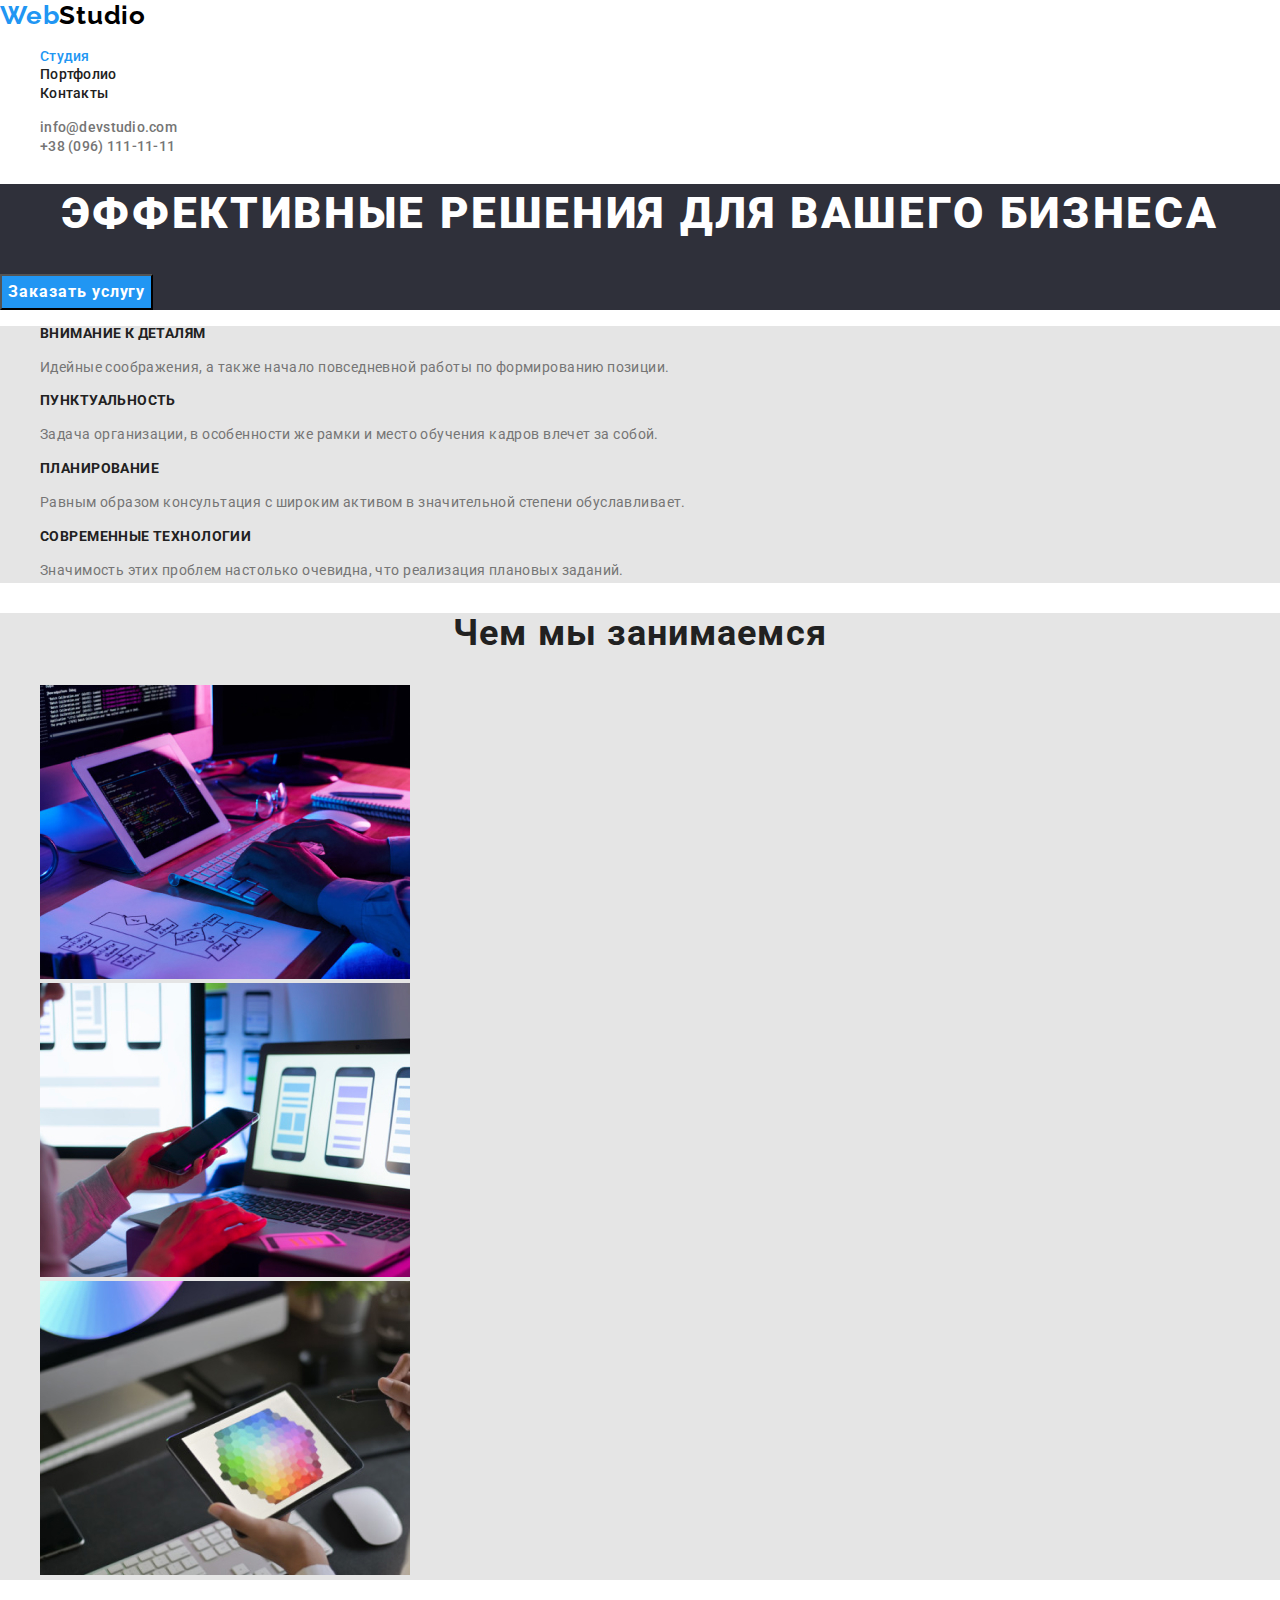
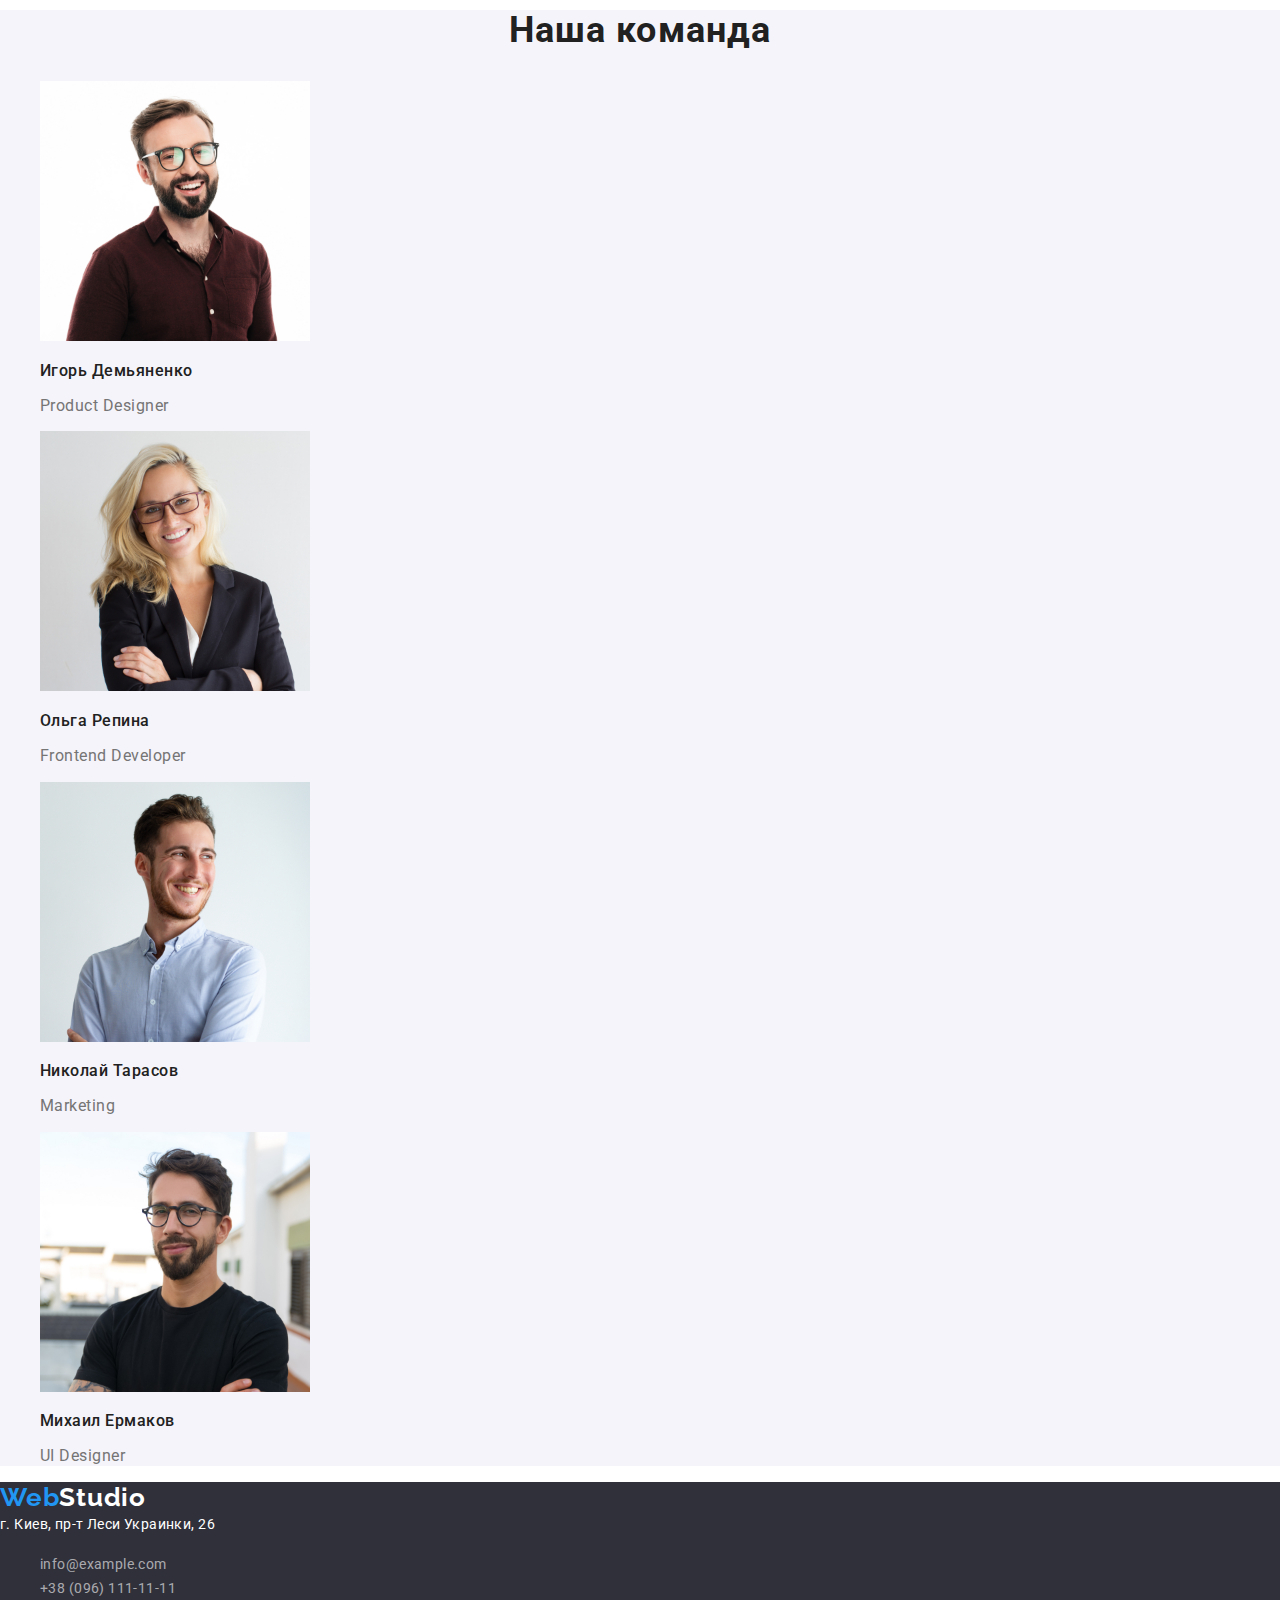
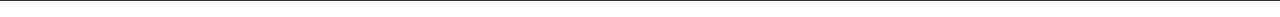
==== goit-markup-hw-02/index.html @ 5bad9f6a "Add files via upload" ====
<!DOCTYPE html>
<html lang="ru">
  <head>
    <meta charset="UTF-8" />
    <meta http-equiv="X-UA-Compatible" content="IE=edge" />
    <meta name="viewport" content="width=device-width, initial-scale=1.0" />
    <title>WebStudio</title>
    <link rel="preconnect" href="https://fonts.gstatic.com" />
    <link
      href="https://fonts.googleapis.com/css2?family=Raleway:wght@700&family=Roboto:wght@400;500;700;900&display=swap"
      rel="stylesheet"
    />
    <link
      rel="stylesheet"
      href="https://cdnjs.cloudflare.com/ajax/libs/modern-normalize/1.1.0/modern-normalize.min.css
"
    />
    <link rel="stylesheet" href="./css/styles.css" />
  </head>
  <body>
    <!--Header-->
    <header class="header">
      <nav class="navigation">
        <a class="logo-link" href="./index.html"
          ><span class="logo-web">Web</span
          ><span class="logo-studio">Studio</span></a
        >
        <ul class="site-nav list">
          <li class="nav-item">
            <a class="nav-link link current" href="./index.html">Студия</a>
          </li>
          <li class="nav-item">
            <a class="nav-link link" href="./portfolio.html">Портфолио</a>
          </li>
          <li class="nav-item">
            <a class="nav-link link" href="#">Контакты</a>
          </li>
        </ul>
      </nav>

      <ul class="contacts list">
        <li>
          <a class="contact-link" href="mailto:info@devstudio.com"
            >info@devstudio.com</a
          >
        </li>
        <li>
          <a class="contact-link" href="tel:+380961111111"
            >+38 (096) 111-11-11</a
          >
        </li>
      </ul>
    </header>

    <main>
      <!--Hero-->

      <section class="hero">
        <h1 class="hero-title">Эффективные решения для вашего бизнеса</h1>
        <button class="modal-btn" type="button">Заказать услугу</button>
      </section>

      <!--Features-->

      <section class="features">
        <h2 class="features-title">Приемущества компании</h2>
        <ul class="feature-list">
          <li>
            <h3 class="title">Внимание к деталям</h3>
            <p class="feature-text">
              Идейные соображения, а также начало повседневной работы по
              формированию позиции.
            </p>
          </li>
          <li>
            <h3 class="title">Пунктуальность</h3>
            <p class="feature-text">
              Задача организации, в особенности же рамки и место обучения кадров
              влечет за собой.
            </p>
          </li>
          <li>
            <h3 class="title">Планирование</h3>
            <p class="feature-text">
              Равным образом консультация с широким активом в значительной
              степени обуславливает.
            </p>
          </li>
          <li>
            <h3 class="title">Современные технологии</h3>
            <p class="feature-text">
              Значимость этих проблем настолько очевидна, что реализация
              плановых заданий.
            </p>
          </li>
        </ul>
      </section>

      <!--Projects-->

      <section class="projects">
        <h2 class="project-title">Чем мы занимаемся</h2>
        <ul class="project list">
          <li>
            <img
              src="./images/sitelayout.jpg"
              alt="разработчик набирает код"
              width="370"
              height="294"
            />
          </li>
          <li>
            <img
              src="./images/mobiledesign.jpg"
              alt="разработка мобильного дизайна"
              width="370"
              height="294"
            />
          </li>
          <li>
            <img
              src="./images/rastergraphics.jpg"
              alt="растровая графика"
              width="370"
              height="294"
            />
          </li>
        </ul>
      </section>

      <!--Team company-->

      <section class="team-company">
        <h2 class="section-title">Наша команда</h2>
        <ul class="team list">
          <li>
            <img
              src="./images/igordemianenko.jpg"
              alt="фото игорь демьяненко"
              width="270"
              height="260"
            />
            <h3 class="team-title">Игорь Демьяненко</h3>
            <p class="position" lang="en">Product Designer</p>
          </li>
          <li>
            <img
              src="./images/olgarepina.jpg"
              alt="фото ольга репина"
              width="270"
              height="260"
            />
            <h3 class="team-title">Ольга Репина</h3>
            <p class="position" lang="en">Frontend Developer</p>
          </li>
          <li>
            <img
              src="./images/nikolaytarasov.jpg"
              alt="фото николай тарасов"
              width="270"
              height="260"
            />
            <h3 class="team-title">Николай Тарасов</h3>
            <p class="position" lang="en">Marketing</p>
          </li>
          <li>
            <img
              src="./images/michailermakov.jpg"
              alt="фото михаил ермаков"
              width="270"
              height="260"
            />
            <h3 class="team-title">Михаил Ермаков</h3>
            <p class="position" lang="en">UI Designer</p>
          </li>
        </ul>
      </section>
    </main>

    <!--Footer-->

    <footer class="contacts-company">
      <a class="logo-link" href="./index.html"
        ><span class="logo-web">Web</span
        ><span class="studio-logo">Studio</span></a
      >
      <address class="address-company">г. Киев, пр-т Леси Украинки, 26</address>
      <ul class="contacts list">
        <li>
          <a class="company-link" href="mailto:info@example.com"
            >info@example.com</a
          >
        </li>
        <li>
          <a class="company-link" href="tel:+380961111111">
            +38 (096) 111-11-11</a
          >
        </li>
      </ul>
    </footer>
  </body>
</html>
---- goit-markup-hw-02/css/styles.css ----
:root {
  --main-font: "Roboto", sans-serif;
  --secondary-font: "Raleway", sans-serif;
  --accent-color: #2196f3;
  --main-color: #212121;
  --secondary-color: #757575;
}

body {
  font-family: var(--main-font);
  font-weight: 400;
  color: var(--main-color);
}

.link,
.contact-link,
.logo-link {
  text-decoration: none;
}

.list {
  list-style: none;
}

/* ========== HEADER ============*/

.header {
  background: #ffffff;
}

.logo-web {
  color: var(--accent-color);
  font-family: var(--secondary-font);
  font-weight: 700;
  font-size: 26px;
  line-height: 1.19;
  letter-spacing: 0.03em;
}

.logo-studio {
  color: #000000;
  font-family: var(--secondary-font);
  font-weight: 700;
  font-size: 26px;
  line-height: 1.19;
  letter-spacing: 0.03em;
}

.nav-link {
  font-weight: 500;
  font-size: 14px;
  line-height: 1.14;
  letter-spacing: 0.02em;
  color: var(--main-color);
}

.nav-link:hover,
.nav-link:focus {
  color: var(--accent-color);
}

.contact-link {
  font-weight: 500;
  font-size: 14px;
  line-height: 1.14;
  letter-spacing: 0.02em;
  color: var(--secondary-color);
}

.contact-link:hover,
.contact-link:focus {
  color: var(--accent-color);
}

.nav-link.current {
  color: var(--accent-color);
}

/* ============ END HEADER ===============*/

/* ============ HERO SECTION ============ */
.hero {
  background: #2f303a;
}

.hero-title {
  font-weight: 900;
  font-size: 44px;
  line-height: 1.36;
  text-align: center;
  letter-spacing: 0.06em;
  text-transform: uppercase;
  color: #ffffff;
}

.modal-btn {
  font-family: inherit;
  background: var(--accent-color);
  font-weight: 700;
  font-size: 16px;
  line-height: 1.87;
  display: flex;
  align-items: center;
  text-align: center;
  letter-spacing: 0.06em;
  color: #ffffff;
  cursor: pointer;
}

.modal-btn:hover,
.modal-btn:focus {
  background: #188ce8;
}

/* ============== END HERO SECTION============== */

/* ============== FEATURES =============== */
.features {
  background: #e5e5e5;
}
.feature-list {
  list-style: none;
}

.title {
  font-weight: 700;
  font-size: 14px;
  line-height: 1.14;
  letter-spacing: 0.03em;
  text-transform: uppercase;
  color: var(--main-color);
}

.feature-text {
  font-size: 14px;
  line-height: 1.71;
  letter-spacing: 0.03em;
  color: var(--secondary-color);
}

/* ============ END FEATURES ===============  */

/* ============ PROJECTS COMPANY ============ */
.projects {
  background: #e5e5e5;
}
.project-title {
  font-weight: 700;
  font-size: 36px;
  line-height: 1.16;
  text-align: center;
  letter-spacing: 0.03em;
  color: var(--main-color);
}

/* ============ END PROJECTS COMPANY ============== */

/* ============ TEAM COMPANY =============  */

.team-company {
  background: #f5f4fa;
}

.section-title {
  font-weight: 700;
  font-size: 36px;
  line-height: 1.16;
  text-align: center;
  letter-spacing: 0.03em;
  color: var(--main-color);
}

.team-title {
  font-weight: 500;
  font-size: 16px;
  line-height: 1.18;
  letter-spacing: 0.03em;
  color: var(--main-color);
}

.position {
  font-size: 16px;
  line-height: 1.18;
  letter-spacing: 0.03em;
  color: var(--secondary-color);
}

/* =========== END TEAM COMPANY ================ */

/* =============== FOOTER ================== */

.contacts-company {
  background: #2f303a;
}

.studio-logo {
  font-family: var(--secondary-font);
  font-weight: 700;
  font-size: 26px;
  line-height: 1.19;
  letter-spacing: 0.03em;
  color: #ffffff;
}

.address-company {
  color: #ffffff;
  font-style: normal;
  font-size: 14px;
  line-height: 1.71;
  letter-spacing: 0.03em;
}

.company-link {
  font-size: 14px;
  line-height: 1.71;
  letter-spacing: 0.03em;
  color: rgba(255, 255, 255, 0.6);
}

.company-link:hover,
.company-link:focus {
  color: var(--accent-color);
}

.company-link {
  text-decoration: none;
}

/* =========== END FOOTER ============ */

/* =========== PORTFOLIO ============= */

.portfolio-title,
.features-title {
  display: none;
}

.development-catalog {
  background: #e5e5e5;
}

.catalog-nav {
  list-style: none;
}

.nav-btn {
  font-family: inherit;
  background: #f5f4fa;
  font-weight: 500;
  font-size: 16px;
  line-height: 1.62;
  text-align: center;
  letter-spacing: 0.03em;
  color: #212121;
  cursor: pointer;
}
.nav-btn:hover,
.nav-btn:focus {
  background-color: var(--accent-color);
  color: #ffffff;
}

.development-item {
}

.development-link {
  text-decoration: none;
}

.development-name {
  font-weight: 700;
  font-size: 18px;
  line-height: 2;
  letter-spacing: 0.06em;
  color: var(--main-color);
}

.development-section {
  font-size: 16px;
  line-height: 1.87;
  letter-spacing: 0.03em;
  color: var(--secondary-color);
}
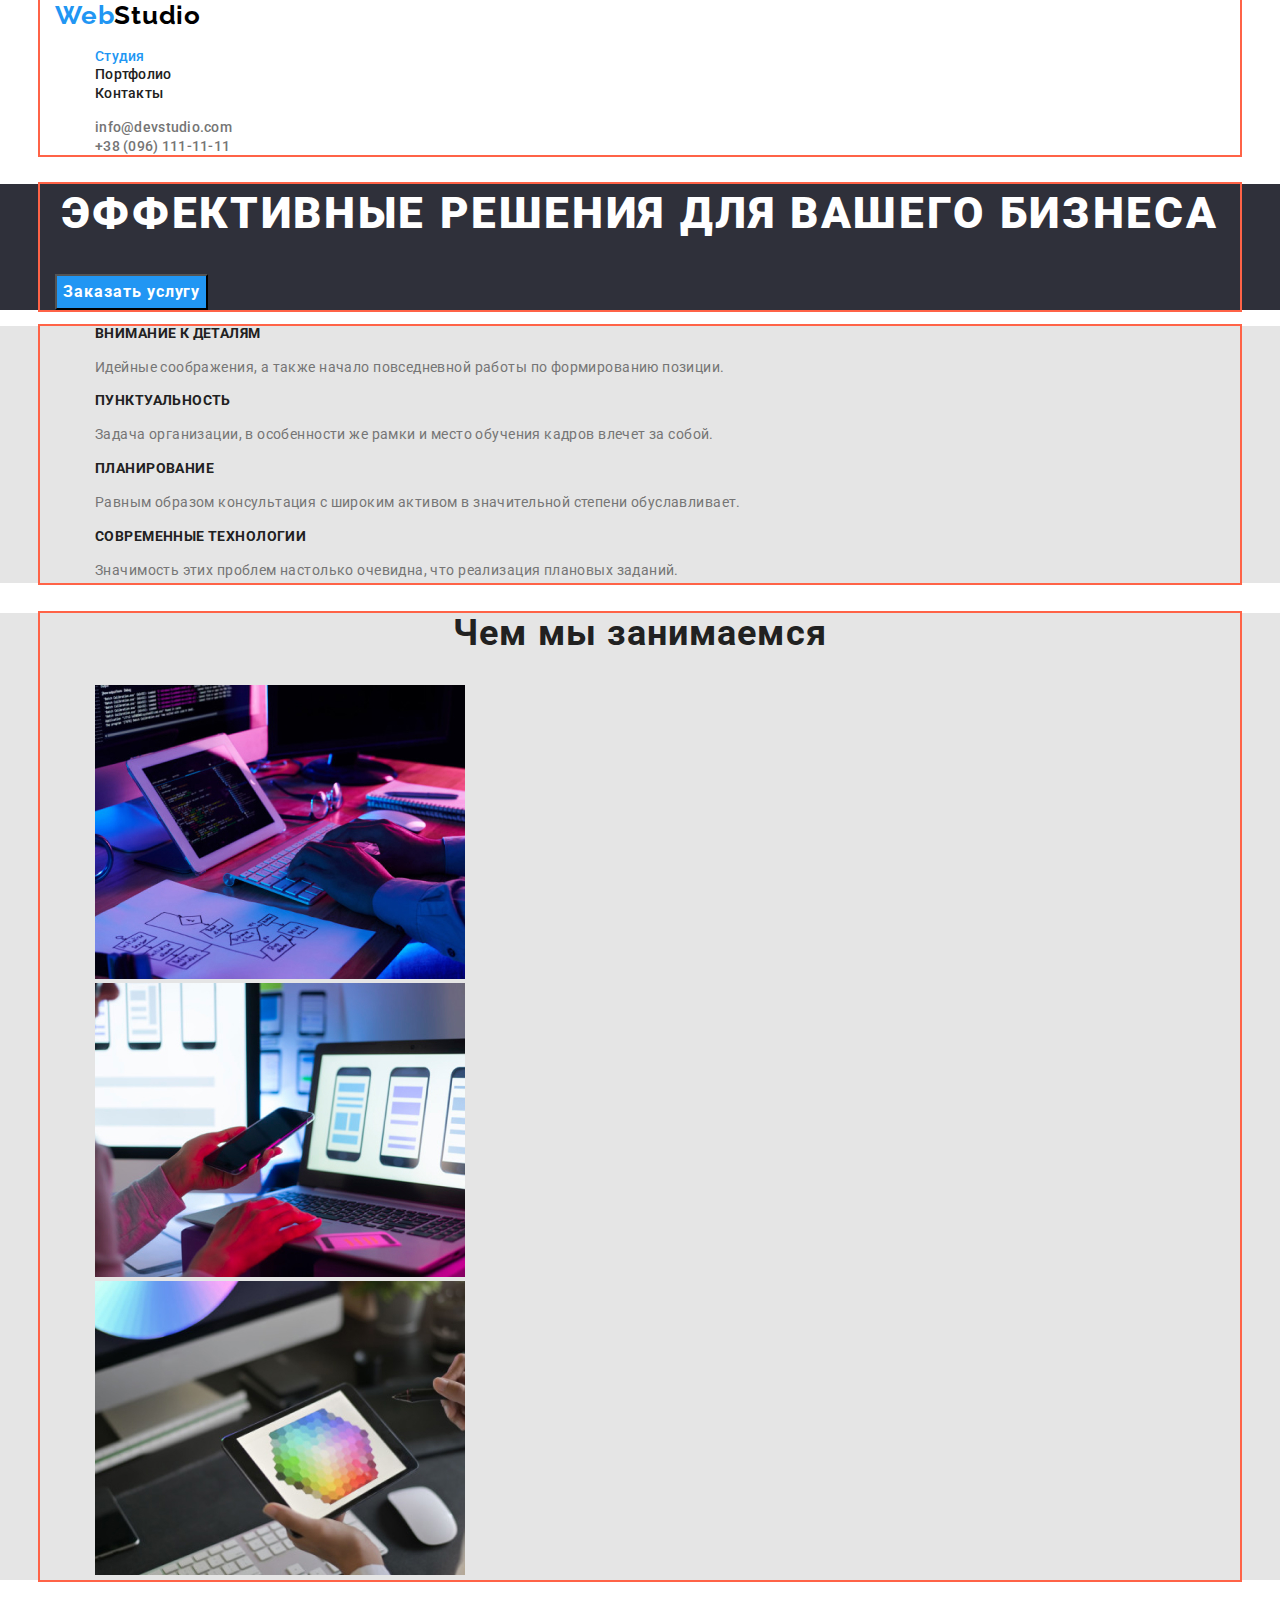
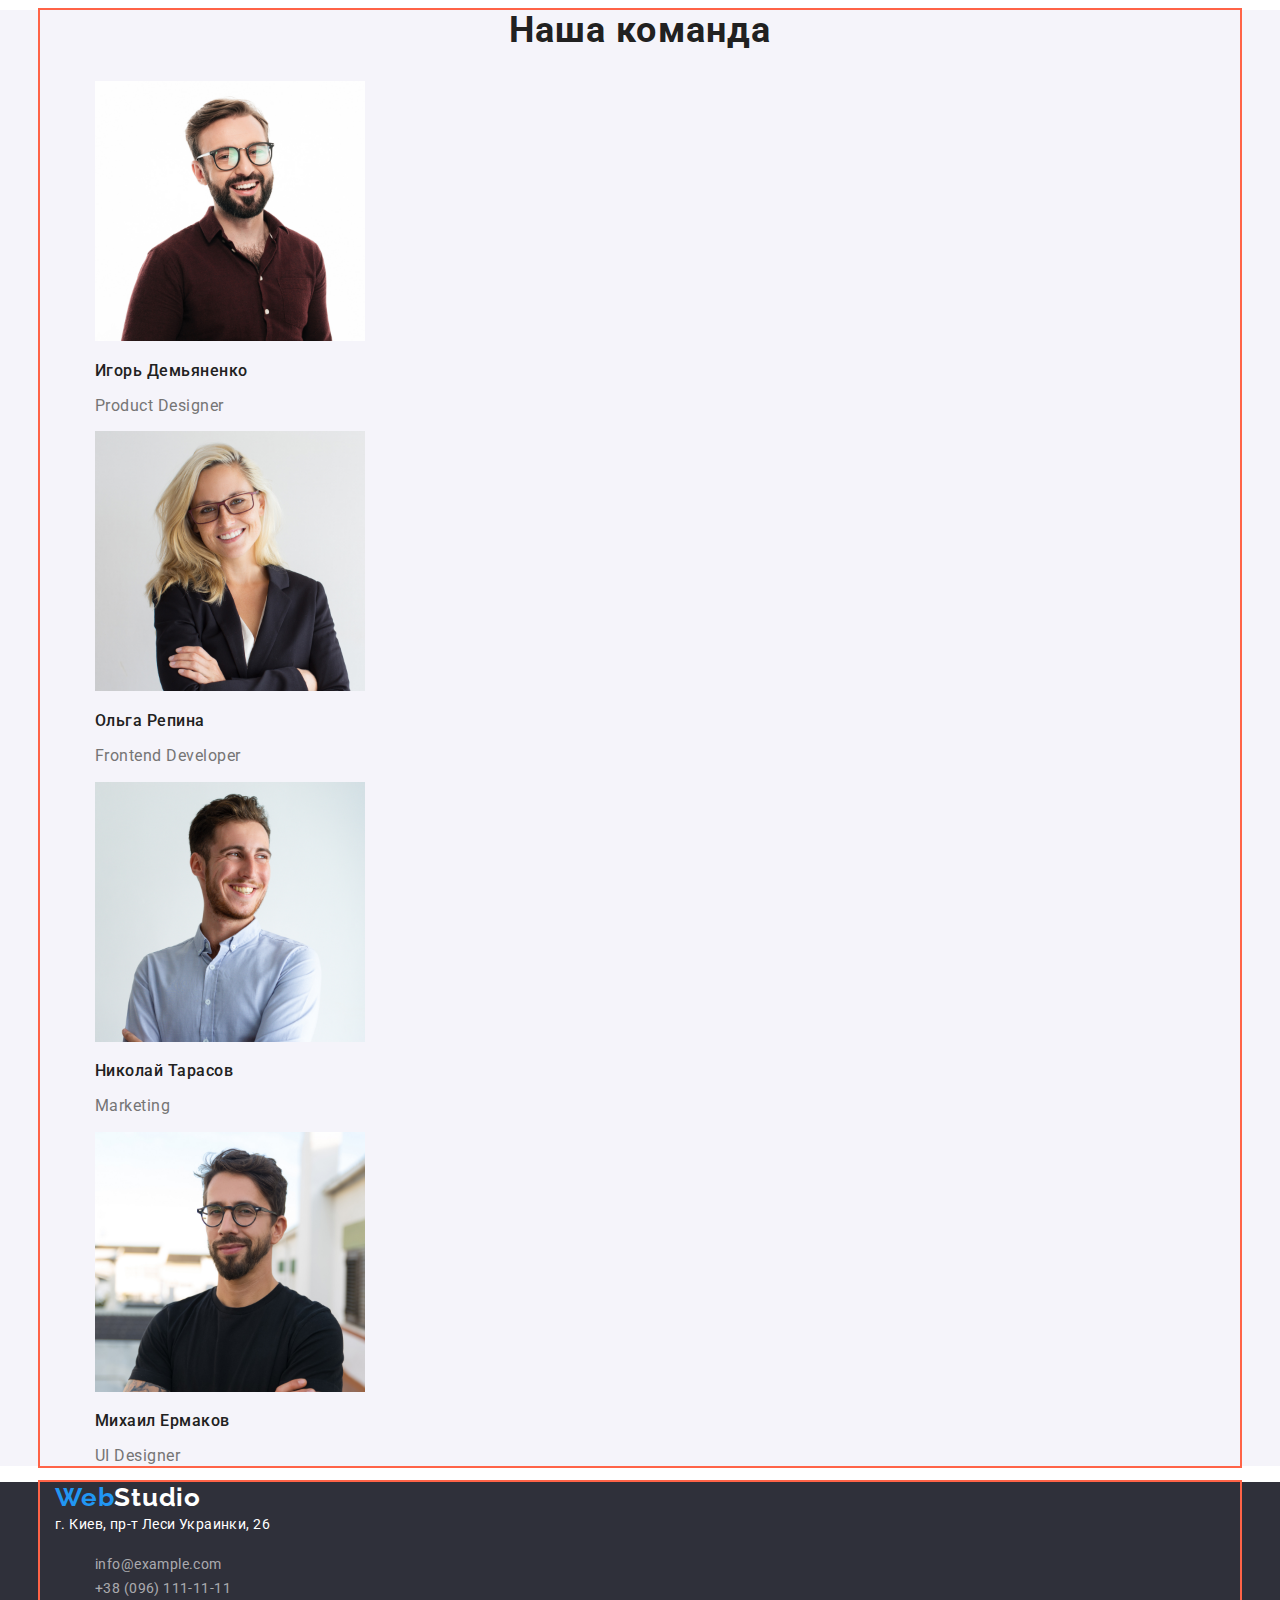
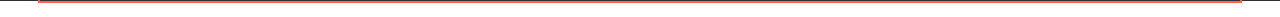
==== commit 3d6dd1fa: "создание контейнеров" ====
--- a/goit-markup-hw-02/index.html
+++ b/goit-markup-hw-02/index.html
@@ -20,183 +20,197 @@
   <body>
     <!--Header-->
     <header class="header">
-      <nav class="navigation">
+      <div class="container">
+        <nav class="navigation">
+          <a class="logo-link" href="./index.html"
+            ><span class="logo-web">Web</span
+            ><span class="logo-studio">Studio</span></a
+          >
+          <ul class="site-nav list">
+            <li class="nav-item">
+              <a class="nav-link link current" href="./index.html">Студия</a>
+            </li>
+            <li class="nav-item">
+              <a class="nav-link link" href="./portfolio.html">Портфолио</a>
+            </li>
+            <li class="nav-item">
+              <a class="nav-link link" href="#">Контакты</a>
+            </li>
+          </ul>
+        </nav>
+
+        <ul class="contacts list">
+          <li>
+            <a class="contact-link" href="mailto:info@devstudio.com"
+              >info@devstudio.com</a
+            >
+          </li>
+          <li>
+            <a class="contact-link" href="tel:+380961111111"
+              >+38 (096) 111-11-11</a
+            >
+          </li>
+        </ul>
+      </div>
+    </header>
+
+    <main>
+      <!--Hero-->
+
+      <section class="hero">
+        <div class="container">
+          <h1 class="hero-title">Эффективные решения для вашего бизнеса</h1>
+          <button class="modal-btn" type="button">Заказать услугу</button>
+        </div>
+      </section>
+
+      <!--Features-->
+
+      <section class="features">
+        <div class="container">
+          <h2 class="features-title">Приемущества компании</h2>
+          <ul class="feature-list">
+            <li>
+              <h3 class="title">Внимание к деталям</h3>
+              <p class="feature-text">
+                Идейные соображения, а также начало повседневной работы по
+                формированию позиции.
+              </p>
+            </li>
+            <li>
+              <h3 class="title">Пунктуальность</h3>
+              <p class="feature-text">
+                Задача организации, в особенности же рамки и место обучения
+                кадров влечет за собой.
+              </p>
+            </li>
+            <li>
+              <h3 class="title">Планирование</h3>
+              <p class="feature-text">
+                Равным образом консультация с широким активом в значительной
+                степени обуславливает.
+              </p>
+            </li>
+            <li>
+              <h3 class="title">Современные технологии</h3>
+              <p class="feature-text">
+                Значимость этих проблем настолько очевидна, что реализация
+                плановых заданий.
+              </p>
+            </li>
+          </ul>
+        </div>
+      </section>
+
+      <!--Projects-->
+
+      <section class="projects">
+        <div class="container">
+          <h2 class="project-title">Чем мы занимаемся</h2>
+          <ul class="project list">
+            <li>
+              <img
+                src="./images/sitelayout.jpg"
+                alt="разработчик набирает код"
+                width="370"
+                height="294"
+              />
+            </li>
+            <li>
+              <img
+                src="./images/mobiledesign.jpg"
+                alt="разработка мобильного дизайна"
+                width="370"
+                height="294"
+              />
+            </li>
+            <li>
+              <img
+                src="./images/rastergraphics.jpg"
+                alt="растровая графика"
+                width="370"
+                height="294"
+              />
+            </li>
+          </ul>
+        </div>
+      </section>
+
+      <!--Team company-->
+
+      <section class="team-company">
+        <div class="container">
+          <h2 class="section-title">Наша команда</h2>
+          <ul class="team list">
+            <li>
+              <img
+                src="./images/igordemianenko.jpg"
+                alt="фото игорь демьяненко"
+                width="270"
+                height="260"
+              />
+              <h3 class="team-title">Игорь Демьяненко</h3>
+              <p class="position" lang="en">Product Designer</p>
+            </li>
+            <li>
+              <img
+                src="./images/olgarepina.jpg"
+                alt="фото ольга репина"
+                width="270"
+                height="260"
+              />
+              <h3 class="team-title">Ольга Репина</h3>
+              <p class="position" lang="en">Frontend Developer</p>
+            </li>
+            <li>
+              <img
+                src="./images/nikolaytarasov.jpg"
+                alt="фото николай тарасов"
+                width="270"
+                height="260"
+              />
+              <h3 class="team-title">Николай Тарасов</h3>
+              <p class="position" lang="en">Marketing</p>
+            </li>
+            <li>
+              <img
+                src="./images/michailermakov.jpg"
+                alt="фото михаил ермаков"
+                width="270"
+                height="260"
+              />
+              <h3 class="team-title">Михаил Ермаков</h3>
+              <p class="position" lang="en">UI Designer</p>
+            </li>
+          </ul>
+        </div>
+      </section>
+    </main>
+
+    <!--Footer-->
+
+    <footer class="contacts-company">
+      <div class="container">
         <a class="logo-link" href="./index.html"
           ><span class="logo-web">Web</span
-          ><span class="logo-studio">Studio</span></a
+          ><span class="studio-logo">Studio</span></a
         >
-        <ul class="site-nav list">
-          <li class="nav-item">
-            <a class="nav-link link current" href="./index.html">Студия</a>
-          </li>
-          <li class="nav-item">
-            <a class="nav-link link" href="./portfolio.html">Портфолио</a>
-          </li>
-          <li class="nav-item">
-            <a class="nav-link link" href="#">Контакты</a>
+        <address class="address-company">
+          г. Киев, пр-т Леси Украинки, 26
+        </address>
+        <ul class="contacts list">
+          <li>
+            <a class="company-link" href="mailto:info@example.com"
+              >info@example.com</a
+            >
+          </li>
+          <li>
+            <a class="company-link" href="tel:+380961111111">
+              +38 (096) 111-11-11</a
+            >
           </li>
         </ul>
-      </nav>
-
-      <ul class="contacts list">
-        <li>
-          <a class="contact-link" href="mailto:info@devstudio.com"
-            >info@devstudio.com</a
-          >
-        </li>
-        <li>
-          <a class="contact-link" href="tel:+380961111111"
-            >+38 (096) 111-11-11</a
-          >
-        </li>
-      </ul>
-    </header>
-
-    <main>
-      <!--Hero-->
-
-      <section class="hero">
-        <h1 class="hero-title">Эффективные решения для вашего бизнеса</h1>
-        <button class="modal-btn" type="button">Заказать услугу</button>
-      </section>
-
-      <!--Features-->
-
-      <section class="features">
-        <h2 class="features-title">Приемущества компании</h2>
-        <ul class="feature-list">
-          <li>
-            <h3 class="title">Внимание к деталям</h3>
-            <p class="feature-text">
-              Идейные соображения, а также начало повседневной работы по
-              формированию позиции.
-            </p>
-          </li>
-          <li>
-            <h3 class="title">Пунктуальность</h3>
-            <p class="feature-text">
-              Задача организации, в особенности же рамки и место обучения кадров
-              влечет за собой.
-            </p>
-          </li>
-          <li>
-            <h3 class="title">Планирование</h3>
-            <p class="feature-text">
-              Равным образом консультация с широким активом в значительной
-              степени обуславливает.
-            </p>
-          </li>
-          <li>
-            <h3 class="title">Современные технологии</h3>
-            <p class="feature-text">
-              Значимость этих проблем настолько очевидна, что реализация
-              плановых заданий.
-            </p>
-          </li>
-        </ul>
-      </section>
-
-      <!--Projects-->
-
-      <section class="projects">
-        <h2 class="project-title">Чем мы занимаемся</h2>
-        <ul class="project list">
-          <li>
-            <img
-              src="./images/sitelayout.jpg"
-              alt="разработчик набирает код"
-              width="370"
-              height="294"
-            />
-          </li>
-          <li>
-            <img
-              src="./images/mobiledesign.jpg"
-              alt="разработка мобильного дизайна"
-              width="370"
-              height="294"
-            />
-          </li>
-          <li>
-            <img
-              src="./images/rastergraphics.jpg"
-              alt="растровая графика"
-              width="370"
-              height="294"
-            />
-          </li>
-        </ul>
-      </section>
-
-      <!--Team company-->
-
-      <section class="team-company">
-        <h2 class="section-title">Наша команда</h2>
-        <ul class="team list">
-          <li>
-            <img
-              src="./images/igordemianenko.jpg"
-              alt="фото игорь демьяненко"
-              width="270"
-              height="260"
-            />
-            <h3 class="team-title">Игорь Демьяненко</h3>
-            <p class="position" lang="en">Product Designer</p>
-          </li>
-          <li>
-            <img
-              src="./images/olgarepina.jpg"
-              alt="фото ольга репина"
-              width="270"
-              height="260"
-            />
-            <h3 class="team-title">Ольга Репина</h3>
-            <p class="position" lang="en">Frontend Developer</p>
-          </li>
-          <li>
-            <img
-              src="./images/nikolaytarasov.jpg"
-              alt="фото николай тарасов"
-              width="270"
-              height="260"
-            />
-            <h3 class="team-title">Николай Тарасов</h3>
-            <p class="position" lang="en">Marketing</p>
-          </li>
-          <li>
-            <img
-              src="./images/michailermakov.jpg"
-              alt="фото михаил ермаков"
-              width="270"
-              height="260"
-            />
-            <h3 class="team-title">Михаил Ермаков</h3>
-            <p class="position" lang="en">UI Designer</p>
-          </li>
-        </ul>
-      </section>
-    </main>
-
-    <!--Footer-->
-
-    <footer class="contacts-company">
-      <a class="logo-link" href="./index.html"
-        ><span class="logo-web">Web</span
-        ><span class="studio-logo">Studio</span></a
-      >
-      <address class="address-company">г. Киев, пр-т Леси Украинки, 26</address>
-      <ul class="contacts list">
-        <li>
-          <a class="company-link" href="mailto:info@example.com"
-            >info@example.com</a
-          >
-        </li>
-        <li>
-          <a class="company-link" href="tel:+380961111111">
-            +38 (096) 111-11-11</a
-          >
-        </li>
-      </ul>
+      </div>
     </footer>
   </body>
 </html>
--- a/goit-markup-hw-02/css/styles.css
+++ b/goit-markup-hw-02/css/styles.css
@@ -22,6 +22,15 @@
   list-style: none;
 }
 
+.container {
+  outline: 2px solid tomato;
+  width: 1200px;
+  padding-left: 15px;
+  padding-right: 15px;
+  margin-left: auto;
+  margin-right: auto;
+}
+
 /* ========== HEADER ============*/
 
 .header {
